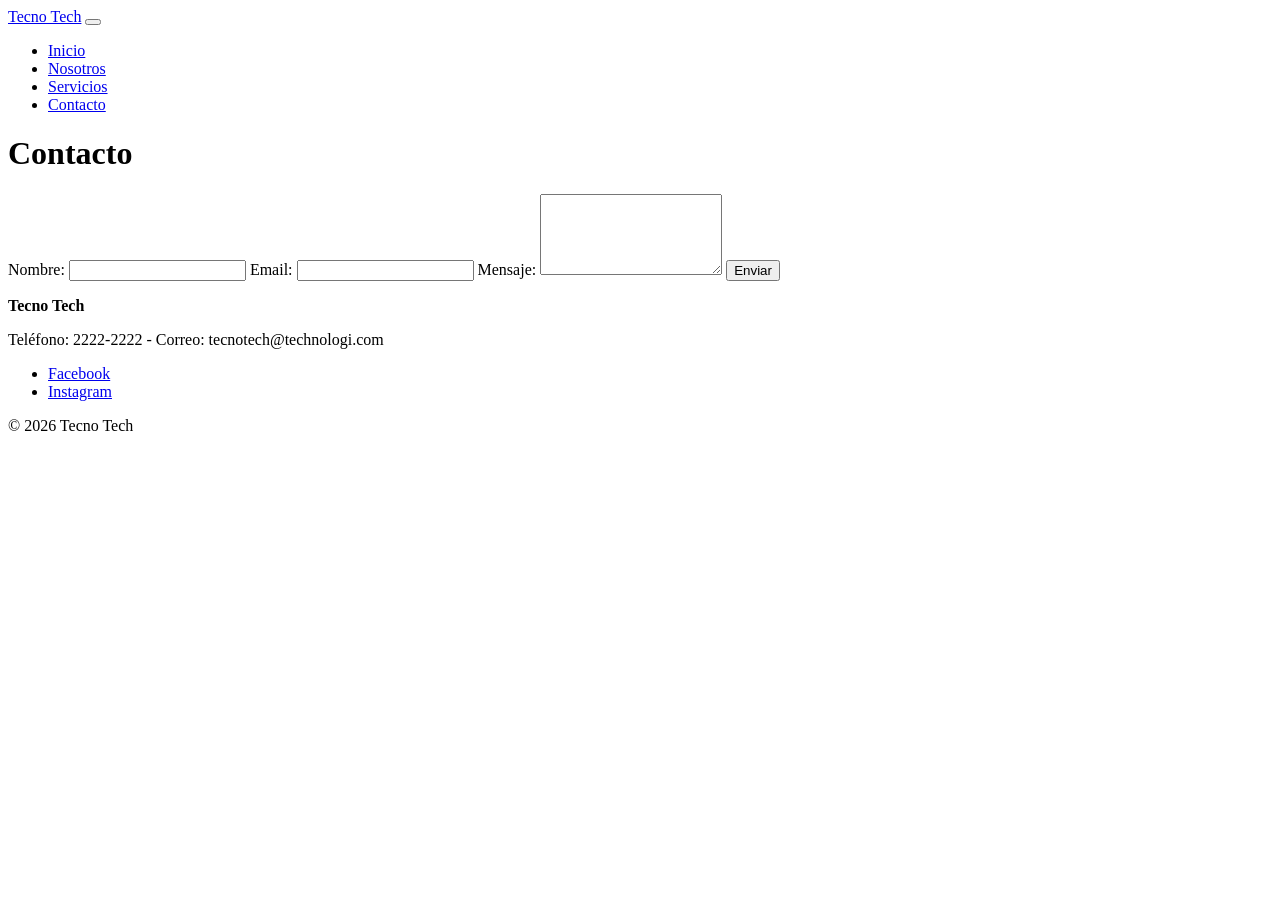
==== contacto.html @ ca0d6e5b "Creacion de pagina tecno tech" ====
<!DOCTYPE html>
<html lang="es">
<head>
    <meta charset="UTF-8">
    <meta name="viewport" content="width=device-width, initial-scale=1.0">
    <title>Tecno Tech</title>
</head>
<body>
    <header class="header">
        <a href="index.html" class="logo">Tecno Tech</a>
        <button class="hamburguesa" id="btnMenu">
            <span></span>
            <span></span>
            <span></span>
        </button>
        <nav class="menu">
            <ul>
                <li><a href="index.html">Inicio</a></li>
                <li><a href="nosotros.html">Nosotros</a></li>
                <li><a href="servicios.html">Servicios</a></li>
                <li><a href="contacto.html">Contacto</a></li>
            </ul>

    </header>
    <main>
        <h1>Contacto</h1>
        <form action="enviar.php" method="post" class="contact-form">
            <label for="nombre">Nombre:</label>
            <input type="text" id="nombre" name="nombre" required>

            <label for="email">Email:</label>
            <input type="email" id="email" name="email" required>

            <label for="mensaje">Mensaje:</label>
            <textarea id="mensaje" name="mensaje" rows="5" required></textarea>

            <button type="submit">Enviar</button>
        </form>
    </main>
   <footer class="footer">
        <div>
            <p>
                <strong>Tecno Tech</strong>
            </p>
            <p>Teléfono: 2222-2222 - Correo: tecnotech@technologi.com</p>
        </div>
        <ul class="redes">
            <li><a href="https://www.facebook.com/" target="_blank" >Facebook</a></li>
            <li><a href="https://www.instagram.com/" target="_blank" >Instagram</a></li>  
        </ul>
        <p>&copy; 2026 Tecno Tech</p>
    </footer>
    <script src="./js/main.js"></script>
</body>
</html>
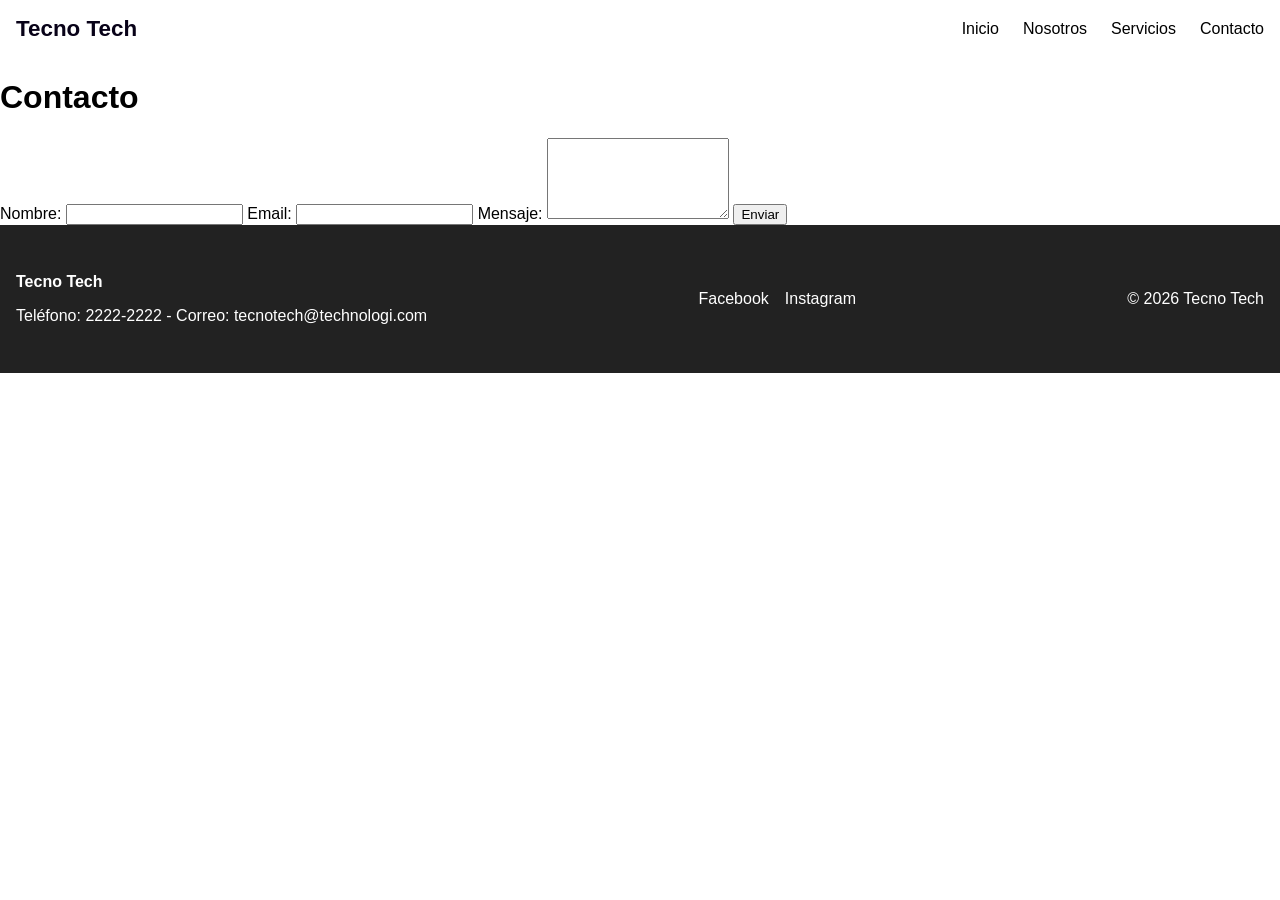
==== commit 631a9c68: "Actualizacion de estilos" ====
--- a/contacto.html
+++ b/contacto.html
@@ -4,6 +4,7 @@
     <meta charset="UTF-8">
     <meta name="viewport" content="width=device-width, initial-scale=1.0">
     <title>Tecno Tech</title>
+    <link rel="stylesheet" href="./css/estilos.css">
 </head>
 <body>
     <header class="header">
--- a/css/estilos.css
+++ b/css/estilos.css
@@ -0,0 +1,151 @@
+/* Reset de estilos */
+*{
+    box-sizing: border-box;
+}
+body{
+    margin: 0;
+    font-family:Arial, Helvetica, sans-serif;
+    color: var(--color-texto);
+}
+
+:root{
+    --color-principal: #080218;
+    --color-texto: #000000;
+    --ancho-max:1140px 
+}
+.contenedor{
+    width: 100%;
+    max-width: var(--ancho-max);
+    margin: 0 auto;
+    padding: 0 1rem;
+}
+/* Estilos del header */
+.header{
+    display: flex;
+    justify-content:space-between;
+    align-items: center;
+    padding: 1rem;
+}
+
+.logo{
+    font-size: 1.4rem;
+    font-weight:bolder;
+    color: var(--color-principal);
+    text-decoration:none;
+
+}
+.menu ul{
+display: flex;
+gap: 1.5rem;
+list-style:none;
+margin: 0;
+padding: 0;
+}
+
+.menu a{
+    color: var(--color-texto);
+text-decoration:none;
+}
+
+.menu a:hover{
+    color: var(--color-principal);
+}
+
+.hamburguesa{
+    display:flex;
+    flex-direction:column;
+    gap: 5px;
+    padding: 0.5rem;
+    background:none;
+    border:0;
+    cursor:pointer;
+
+}
+
+.hamburguesa span{
+    display:block;
+    width: 26px;
+    height:3px;
+    background-color:var(--color-texto);
+    border-radius: 2px;
+    transition: transform .2s, opacity .2s; /*animar en clase 4*/
+}
+
+/*Portada */
+
+.portada{
+    padding: 3rem 1rem;
+    text-align:center;
+    background-color: var(--color-principal);
+    color: #fff;
+}
+
+.portada h1{
+    margin: 0 0 1rem;
+    font-size: 1.8rem;
+}
+.boton{
+display:inline-block;
+padding: 0.6rem 1.2rem;
+background-color: var(--color-principal);
+color: #fff;
+text-decoration:none;
+border-radius: 5px;
+font-weight: bold;
+}
+
+.portada .boton{
+    background-color: #fff;
+    color: var(--color-principal);
+}
+
+/*footer*/
+.footer{
+    display:flex;
+    flex-direction:column;
+    gap: 1rem;
+    padding: 2rem 1rem;
+    background-color: #222;
+    color: #fff;
+    text-align:center;
+}
+
+footer a{
+    color: #fff;
+    text-decoration:none;
+
+}
+
+.redes{
+    display:flex;
+    justify-content:center;
+    gap: 1rem;
+    list-style:none;
+    margin:0;
+    padding:0;
+}
+
+@media (min-width: 701px) { .tarjeta { width: calc(50% - .5rem); } }
+@media (min-width: 991px) { .tarjeta { width: calc(33.333% - .67rem); } }
+/* base: celular */
+.menu { display: none; }        /* lo abrirá la hamburguesa */
+
+@media (min-width: 501px) {
+    .portada h1 { font-size: 2.1rem; }
+}
+
+@media (min-width: 701px) {
+    .portada { padding: 4rem 2rem; }
+    .footer {
+    flex-direction: row;
+    justify-content: space-between;
+    align-items: center;
+    text-align: left;
+    }
+}
+
+@media (min-width: 991px) {
+  .menu { display: block; }       /* menú normal en pantalla grande */
+    .hamburguesa { display: none; }
+    .portada h1 { font-size: 2.6rem; }
+}
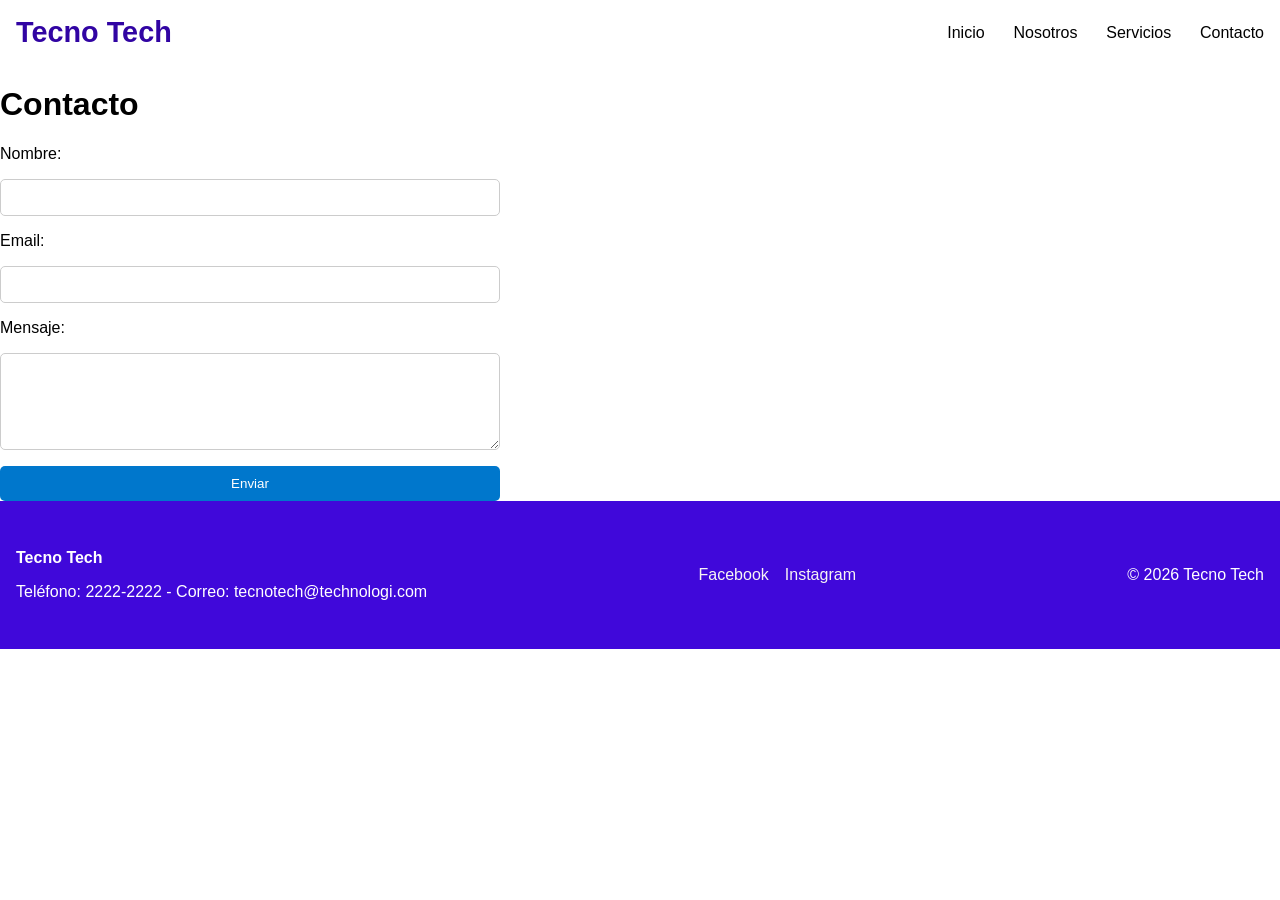
==== commit b14e75d0: "Actualizacion de contactos" ====
--- a/contacto.html
+++ b/contacto.html
@@ -23,7 +23,7 @@
             </ul>
 
     </header>
-    <main>
+    <main class="main">
         <h1>Contacto</h1>
         <form action="enviar.php" method="post" class="contact-form">
             <label for="nombre">Nombre:</label>
--- a/css/estilos.css
+++ b/css/estilos.css
@@ -9,15 +9,16 @@
 }
 
 :root{
-    --color-principal: #080218;
+    --color-principal: #3104a3;
     --color-texto: #000000;
     --ancho-max:1140px 
+    
 }
 .contenedor{
     width: 100%;
     max-width: var(--ancho-max);
-    margin: 0 auto;
-    padding: 0 1rem;
+    margin: auto;
+    padding: 1rem 4rem;
 }
 /* Estilos del header */
 .header{
@@ -26,17 +27,43 @@
     align-items: center;
     padding: 1rem;
 }
+.contact-form{
+    display:flex;
+    flex-direction:column;
+    gap:1rem;
+    width:100%;
+    max-width:500px;
+}
 
+.contact-form input,
+.contact-form textarea{
+    padding:10px;
+    border:1px solid #ccc;
+    border-radius:5px;
+}
+
+.contact-form button{
+    padding:10px;
+    background:#0077cc;
+    color:white;
+    border:none;
+    border-radius:5px;
+    cursor:pointer;
+}
+
+.contact-form button:hover{
+    background:#005fa3;
+}
 .logo{
-    font-size: 1.4rem;
-    font-weight:bolder;
+    font-size: 1.8rem;
+    font-weight: bolder;
     color: var(--color-principal);
     text-decoration:none;
 
 }
 .menu ul{
-display: flex;
-gap: 1.5rem;
+display:flex;
+gap: 1.8rem;
 list-style:none;
 margin: 0;
 padding: 0;
@@ -73,45 +100,52 @@
 
 /*Portada */
 
-.portada{
+.Portada.contenedor{
     padding: 3rem 1rem;
-    text-align:center;
-    background-color: var(--color-principal);
-    color: #fff;
+    text-align: center;
+    color: #080808;
 }
 
-.portada h1{
+.Portada.contenedor h2{
     margin: 0 0 1rem;
     font-size: 1.8rem;
 }
-.boton{
-display:inline-block;
-padding: 0.6rem 1.2rem;
-background-color: var(--color-principal);
-color: #fff;
-text-decoration:none;
-border-radius: 5px;
-font-weight: bold;
+
+.Portada.contenedor p{
+    padding: 1rem 0;
+}
+.galeria.contenedor{
+    display:flex;
+    flex-wrap:wrap;
+    justify-content:center;
+    gap:1rem;
+    padding:2rem 0;
 }
 
-.portada .boton{
-    background-color: #fff;
-    color: var(--color-principal);
+.galeria.contenedor h2,
+.galeria.contenedor p{
+    width:100%;
+    text-align:center;
 }
 
+.galeria.contenedor img{
+    width:30%;
+    border-radius:5px;
+    object-fit:cover;
+}
 /*footer*/
 .footer{
     display:flex;
     flex-direction:column;
     gap: 1rem;
     padding: 2rem 1rem;
-    background-color: #222;
+    background-color: #4008da;
     color: #fff;
     text-align:center;
 }
 
 footer a{
-    color: #fff;
+    color: #f7f4f4;
     text-decoration:none;
 
 }
